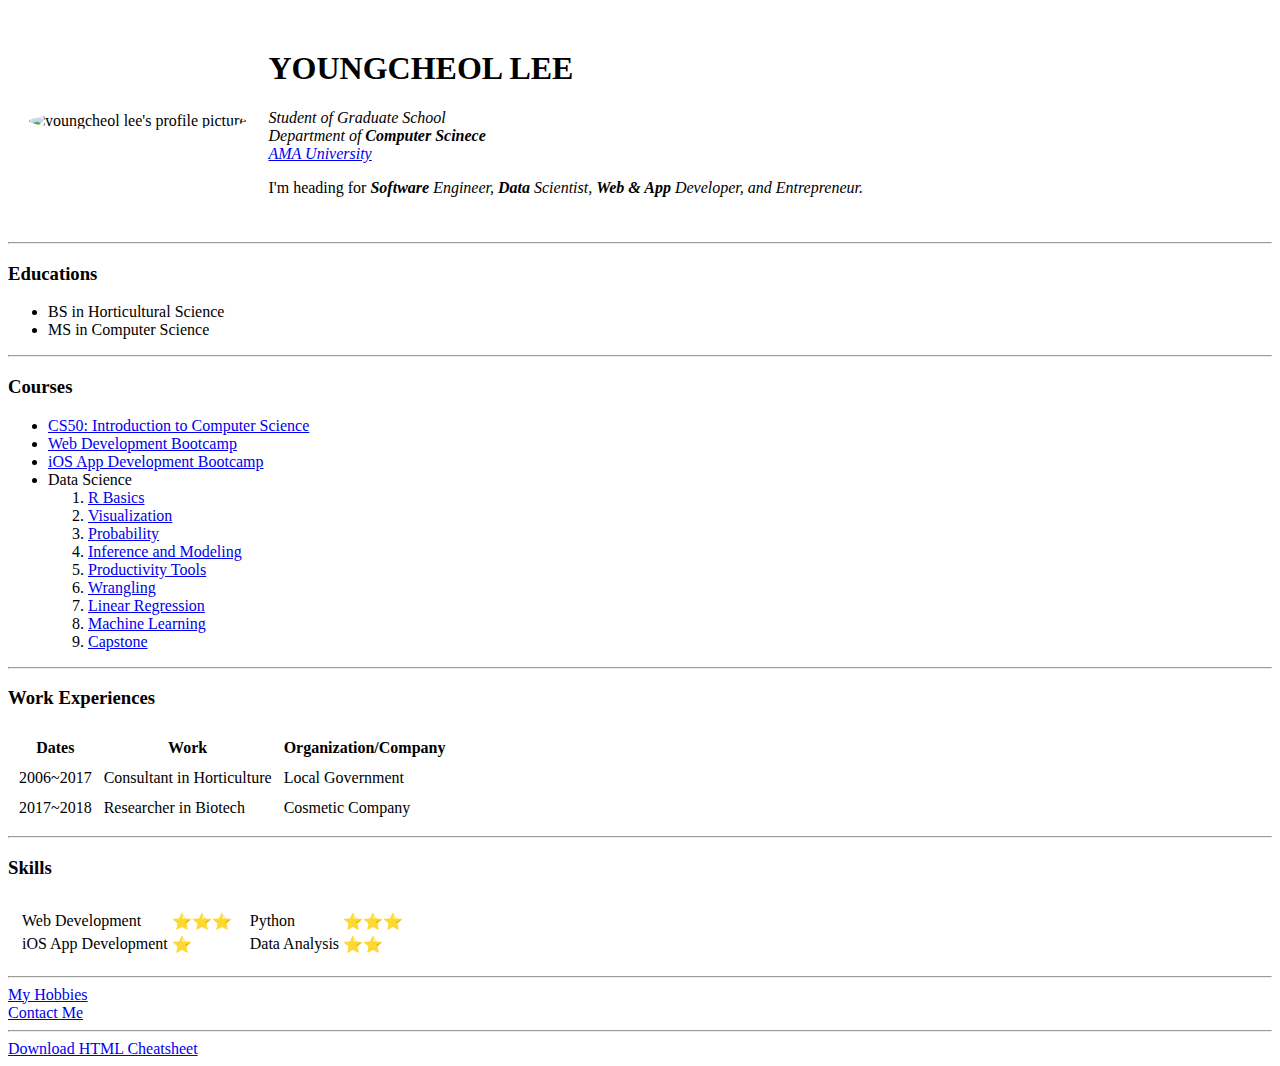
==== index.html @ 7352a7f9 "Add initial cv website files" ====
<!-- https://devdocs.io -->
<!-- https://w3schools.com -->
<!-- https://developer.mozilla.org -->

<!-- Standard HTML Boilerplate-->
<!DOCTYPE html>
<html lang="en" dir="ltr">

<head>
  <meta charset="utf-8">
  <meta name="description" content="this site is personal site to communicate other people.">
  <meta name="keywords" content="computer science, data science, software engineer, data scientist, web & app developer, entrepreneur, coding">
  <meta name="author" content="youngcheol lee">
  <meta name="viewport" content="width=device-width, initial-scale=1.0">
  <!-- Emoji: Command + Control + Space -->
  <title>😀Charlie's Personal Site</title>
  <style media="screen">
    img {
      border-radius: 50%;
    }
  </style>
</head>

<!-- http://www.cs.cornell.edu/home/kleinber -->
<!-- https://www.cs.dartmouth.edu/~thc -->
<!-- http://www.pascalvangemert.nl -->

<body>
  <!-- emphasis tag,  italic tag -->
  <!-- strong tag, bold tag -->
  <!-- If there's something wrong in internet or LinkedIn
    <img src="image/my-profile.jpg" alt="youngcheol lee's profile picture">
  -->
  <table cellspacing="20">
    <tr>
      <td>
        <img src="https://media.licdn.com/dms/image/C5603AQHCcxmlWRxB-g/profile-displayphoto-shrink_200_200/0?e=1580342400&v=beta&t=LBIswtVEXvwyMuRIErjGG1uMNHZxgONNklTyTiClS54" alt="youngcheol lee's profile picture">
      </td>
      <td>
        <h1>YOUNGCHEOL LEE</h1>
        <p>
          <i>
            Student of Graduate School <br>
            Department of <b>Computer Scinece</b> <br>
            <!-- HTML Element, HTML Attribute="Link Destination", Link Text -->
            <a href="http://www.ama.edu.ph/">AMA University</a> <br>
          </i>
        </p>
        <p>
          I'm heading for
          <em>
            <strong>Software</strong> Engineer,
            <strong>Data</strong> Scientist,
            <strong>Web & App</strong> Developer, and Entrepreneur. <br>
          </em>
        </p>
      </td>
    </tr>
  </table>

  <hr>

  <h3>Educations</h3>
  <ul>
    <li>BS in Horticultural Science</li>
    <li>MS in Computer Science</li>
  </ul>

  <hr>

  <h3>Courses</h3>
  <ul>
    <li><a href="https://online-learning.harvard.edu/course/cs50-introduction-computer-science?delta=0">
        CS50: Introduction to Computer Science</a></li>
    <li><a href="https://www.udemy.com/share/1013gGCUoSdlhXRHg=/">
        Web Development Bootcamp</a></li>
    <li><a href="https://www.udemy.com/share/101WsWCUoSdlhXRHg=/">
        iOS App Development Bootcamp</a></li>
    <li>Data Science</li>
    <ol>
      <li><a href="https://www.edx.org/course/data-science-r-basics">
          R Basics</a></li>
      <li><a href="https://www.edx.org/course/data-science-visualization">
          Visualization</a></li>
      <li><a href="https://www.edx.org/course/data-science-probability">
          Probability</a></li>
      <li><a href="https://www.edx.org/course/data-science-inference-and-modeling">
          Inference and Modeling</a></li>
      <li><a href="https://www.edx.org/course/data-science-productivity-tools">
          Productivity Tools</a></li>
      <li><a href="https://www.edx.org/course/data-science-wrangling">
          Wrangling</a></li>
      <li><a href="https://www.edx.org/course/data-science-linear-regression">
          Linear Regression</a></li>
      <li><a href="https://www.edx.org/course/data-science-machine-learning">
          Machine Learning</a></li>
      <li><a href="https://www.edx.org/course/data-science-capstone">
          Capstone</a></li>
    </ol>
  </ul>

  <hr>

  <h3>Work Experiences</h3>
  <table cellspacing="10">
    <thead>
      <tr>
        <th>Dates</th>
        <th>Work</th>
        <th>Organization/Company</th>
      </tr>
    </thead>
    <tbody>
      <tr>
        <td>2006~2017</td>
        <td>Consultant in Horticulture</td>
        <td>Local Government</td>
      </tr>
      <tr>
        <td>2017~2018</td>
        <td>Researcher in Biotech</td>
        <td>Cosmetic Company</td>
      </tr>
    </tbody>
    <tfoot>
      <!-- ... -->
    </tfoot>
  </table>

  <hr>

  <h3>Skills</h3>
  <table cellspacing="10">
    <tr>
      <td>
        <!-- Nested Table -->
        <table>
          <tr>
            <td>Web Development</td>
            <td>⭐️⭐️⭐️</td>
          </tr>
          <tr>
            <td>iOS App Development</td>
            <td>⭐️</td>
          </tr>
        </table>
      </td>
      <td>
        <!-- Nested Table -->
        <table>
          <tr>
            <td>Python</td>
            <td>⭐️⭐️⭐️</td>
          </tr>
          <tr>
            <td>Data Analysis</td>
            <td>⭐️⭐️</td>
          </tr>
        </table>
      </td>
    </tr>
  </table>

  <!-- Or just simply like this
  <table cellspacing="10">
    <tr>
      <td>Web Development</td>
      <td>⭐️⭐️⭐️</td>
    </tr>
    <tr>
      <td>iOS App Development</td>
      <td>⭐️</td>
    </tr>
    <tr>
      <td>Python</td>
      <td>⭐️⭐️⭐️</td>
    </tr>
    <tr>
      <td>Data Analysis</td>
      <td>⭐️⭐️</td>
    </tr>
  </table>
  -->

  <hr>

  <a href="hobbies.html">My Hobbies</a> <br>
  <a href="contact-me.html">Contact Me</a> <br>

  <hr>

  <a download href="https://web.stanford.edu/group/csp/cs21/htmlcheatsheet.pdf">
    Download HTML Cheatsheet</a>
</body>

</html>
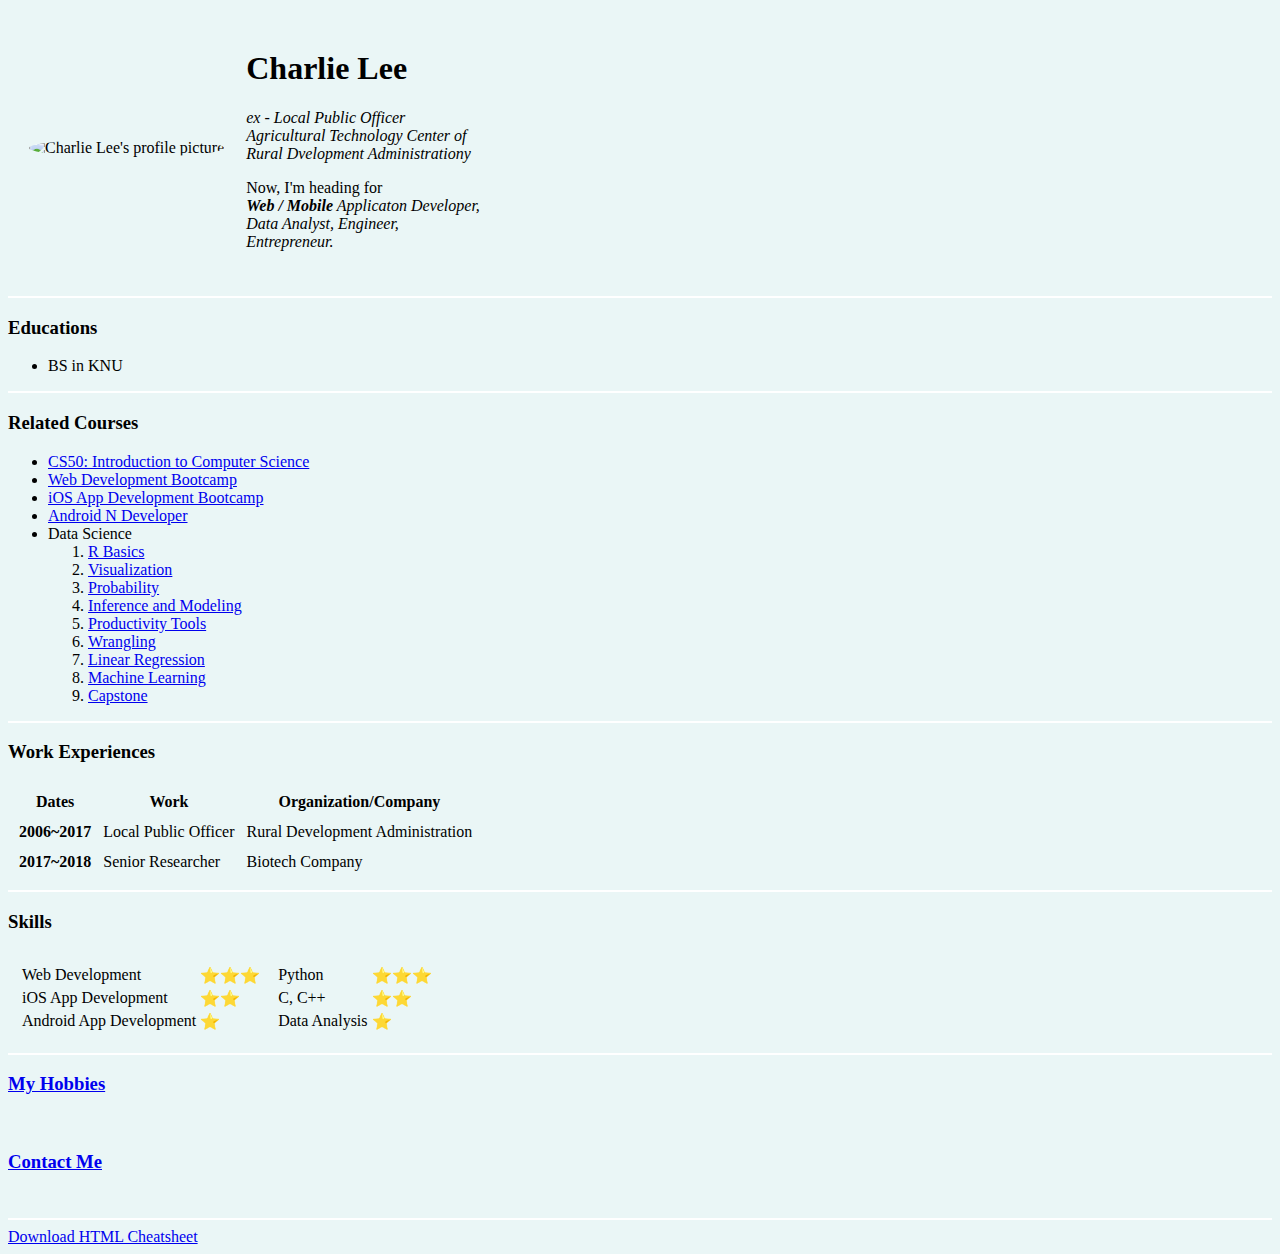
==== commit 3da5e2f7: "Renewal files" ====
--- a/index.html
+++ b/index.html
@@ -7,51 +7,82 @@
 <html lang="en" dir="ltr">
 
 <head>
+  <!-- http://www.fileformat.info/info/unicode/utf8.htm -->
+  <!-- http://www.fileformat.info/info/charset/UTF-8/list.htm -->
+  <!-- character set(encoding type): Unicode Transformation Format-->
   <meta charset="utf-8">
-  <meta name="description" content="this site is personal site to communicate other people.">
-  <meta name="keywords" content="computer science, data science, software engineer, data scientist, web & app developer, entrepreneur, coding">
-  <meta name="author" content="youngcheol lee">
+  <meta name="description" content="This is Charlie's first personal site.">
+  <meta name="keywords" content="web and mobile application development, data analysis">
+  <meta name="author" content="Charlie Lee">
   <meta name="viewport" content="width=device-width, initial-scale=1.0">
-  <!-- Emoji: Command + Control + Space -->
-  <title>😀Charlie's Personal Site</title>
   <style media="screen">
     img {
       border-radius: 50%;
     }
+
+    body {
+      background-color: #EAF6F6;
+    }
+
+    hr {
+      background-color: white;
+      border-style: none;
+      height: 2px;
+    }
   </style>
+  <!-- browser's CSS default values
+    ex) hr {
+          display: block;
+          margin-top: 0.5em;
+          margin-bottom: 0.5em;
+          margin-left: auto;
+          margin-right: auto;
+          border-style: inset;
+          border-width: 1px;
+        }  -->
+  <!-- https://www.w3schools.com/cssref/css_default_values.asp -->
+  <!-- https://developer.mozilla.org => keywords: "border-style" -->
+
+  <!-- Emoji: Command + Control + Space -->
+  <title>😄Charlie's Personal Site</title>
 </head>
 
+<!-- https://www.cs.dartmouth.edu/~thc/ -->
 <!-- http://www.cs.cornell.edu/home/kleinber -->
-<!-- https://www.cs.dartmouth.edu/~thc -->
-<!-- http://www.pascalvangemert.nl -->
 
 <body>
-  <!-- emphasis tag,  italic tag -->
-  <!-- strong tag, bold tag -->
-  <!-- If there's something wrong in internet or LinkedIn
-    <img src="image/my-profile.jpg" alt="youngcheol lee's profile picture">
-  -->
+  <!-- between 'body' and '>', style="background-color: #EAF6F6;" -->
+  <!-- https://developer.mozilla.org => keywords: "background-color", "color" -->
+  <!-- https://colorhunt.co/ -->
+
+  <!-- p(aragraph) element -->
+  <!-- i(nteresting), em(phasis) element -->
+  <!-- strong, b(old) element -->
+
+  <!-- If there's no image in "LinkedIn", "Twitter", or any other websites, here is local path
+    <img src="image/my-profile.jpg" alt="Charlie Lee's profile picture"> -->
+
   <table cellspacing="20">
     <tr>
       <td>
-        <img src="https://media.licdn.com/dms/image/C5603AQHCcxmlWRxB-g/profile-displayphoto-shrink_200_200/0?e=1580342400&v=beta&t=LBIswtVEXvwyMuRIErjGG1uMNHZxgONNklTyTiClS54" alt="youngcheol lee's profile picture">
-      </td>
-      <td>
-        <h1>YOUNGCHEOL LEE</h1>
+        <!-- HTML Element, HTML Attribute="Link Destination" -->
+        <img src="https://media-exp1.licdn.com/dms/image/C5603AQHCcxmlWRxB-g/profile-displayphoto-shrink_200_200/0?e=1597276800&v=beta&t=Y5cSP_bijudK-oRQJUnQjd_4sBwm4lcXs9NJpDLH5zU" alt="Charlie Lee's profile picture">
+      </td>
+      <td>
+        <h1>Charlie Lee</h1>
         <p>
           <i>
-            Student of Graduate School <br>
-            Department of <b>Computer Scinece</b> <br>
-            <!-- HTML Element, HTML Attribute="Link Destination", Link Text -->
-            <a href="http://www.ama.edu.ph/">AMA University</a> <br>
+            ex - Local Public Officer<br>
+            Agricultural Technology Center of<br>
+            Rural Dvelopment Administrationy
           </i>
         </p>
         <p>
-          I'm heading for
+          Now, I'm heading for<br>
           <em>
-            <strong>Software</strong> Engineer,
-            <strong>Data</strong> Scientist,
-            <strong>Web & App</strong> Developer, and Entrepreneur. <br>
+            <strong>Web / Mobile</strong> Applicaton Developer,<br>
+            <b></b>Data</b> Analyst, Engineer,<br>
+            Entrepreneur.
           </em>
         </p>
       </td>
@@ -62,20 +93,25 @@
 
   <h3>Educations</h3>
   <ul>
-    <li>BS in Horticultural Science</li>
-    <li>MS in Computer Science</li>
+    <li>BS in KNU</li>
   </ul>
 
   <hr>
 
-  <h3>Courses</h3>
+  <!-- u(nordered) l(ist), o(rdered) l(ist) element -->
+  <!-- li(st) element -->
+  <!-- a(nchor) element, h(yper) ref(erence) attribute -->
+  <h3>Related Courses</h3>
   <ul>
+    <!-- HTML Element, HTML Attribute="Link Destination", Link Text -->
     <li><a href="https://online-learning.harvard.edu/course/cs50-introduction-computer-science?delta=0">
         CS50: Introduction to Computer Science</a></li>
     <li><a href="https://www.udemy.com/share/1013gGCUoSdlhXRHg=/">
         Web Development Bootcamp</a></li>
     <li><a href="https://www.udemy.com/share/101WsWCUoSdlhXRHg=/">
         iOS App Development Bootcamp</a></li>
+    <li><a href="https://www.udemy.com/course/complete-android-n-developer-course/">
+        Android N Developer</a></li>
     <li>Data Science</li>
     <ol>
       <li><a href="https://www.edx.org/course/data-science-r-basics">
@@ -101,6 +137,8 @@
 
   <hr>
 
+  <!-- t(able) h(ead), t(able) d(ata) element in t(able) r(ow) element-->
+  <!-- t(able) head, t(able) body, t(able) foot element in table element -->
   <h3>Work Experiences</h3>
   <table cellspacing="10">
     <thead>
@@ -112,14 +150,14 @@
     </thead>
     <tbody>
       <tr>
-        <td>2006~2017</td>
-        <td>Consultant in Horticulture</td>
-        <td>Local Government</td>
+        <th>2006~2017</th>
+        <td>Local Public Officer</td>
+        <td>Rural Development Administration</td>
       </tr>
       <tr>
-        <td>2017~2018</td>
-        <td>Researcher in Biotech</td>
-        <td>Cosmetic Company</td>
+        <th>2017~2018</th>
+        <td>Senior Researcher</td>
+        <td>Biotech Company</td>
       </tr>
     </tbody>
     <tfoot>
@@ -141,6 +179,10 @@
           </tr>
           <tr>
             <td>iOS App Development</td>
+            <td>⭐️⭐️</td>
+          </tr>
+          <tr>
+            <td>Android App Development</td>
             <td>⭐️</td>
           </tr>
         </table>
@@ -153,22 +195,30 @@
             <td>⭐️⭐️⭐️</td>
           </tr>
           <tr>
+            <td>C, C++</td>
+            <td>⭐️⭐️</td>
+          </tr>
+          <tr>
             <td>Data Analysis</td>
-            <td>⭐️⭐️</td>
+            <td>⭐️</td>
           </tr>
         </table>
       </td>
     </tr>
   </table>
 
-  <!-- Or just simply like this
-  <table cellspacing="10">
+  <!-- Or simply like this
+  <table cellspacing="20">
     <tr>
       <td>Web Development</td>
       <td>⭐️⭐️⭐️</td>
     </tr>
     <tr>
       <td>iOS App Development</td>
+      <td>⭐️⭐️</td>
+    </tr>
+    <tr>
+      <td>Android App Development</td>
       <td>⭐️</td>
     </tr>
     <tr>
@@ -176,16 +226,24 @@
       <td>⭐️⭐️⭐️</td>
     </tr>
     <tr>
+      <td>C, C++</td>
+      <td>⭐️⭐️</td>
+    </tr>
+    <tr>
       <td>Data Analysis</td>
-      <td>⭐️⭐️</td>
+      <td>⭐️</td>
     </tr>
   </table>
   -->
 
   <hr>
 
-  <a href="hobbies.html">My Hobbies</a> <br>
-  <a href="contact-me.html">Contact Me</a> <br>
+  <a href="hobbies.html">
+    <h3>My Hobbies</h3>
+  </a> <br>
+  <a href="contact-me.html">
+    <h3>Contact Me</h3>
+  </a> <br>
 
   <hr>
 
@@ -193,4 +251,4 @@
     Download HTML Cheatsheet</a>
 </body>
 
-</html>+</html>
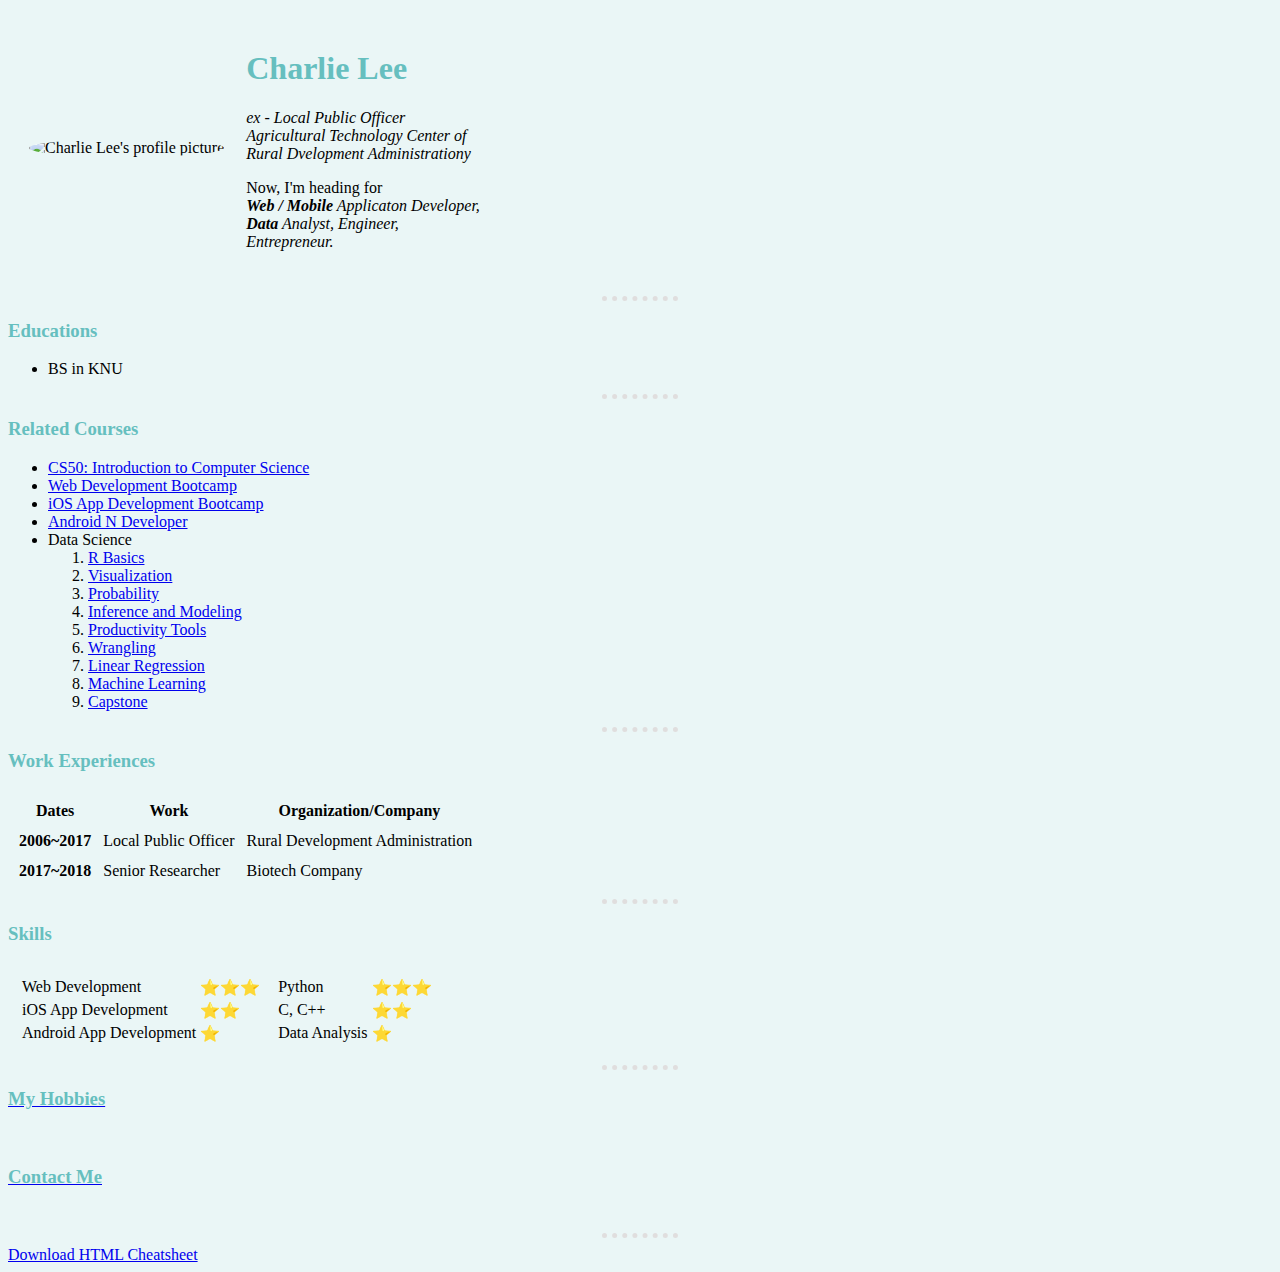
==== commit 1dc17308: "Update files" ====
--- a/index.html
+++ b/index.html
@@ -15,33 +15,8 @@
   <meta name="keywords" content="web and mobile application development, data analysis">
   <meta name="author" content="Charlie Lee">
   <meta name="viewport" content="width=device-width, initial-scale=1.0">
-  <style media="screen">
-    img {
-      border-radius: 50%;
-    }
-
-    body {
-      background-color: #EAF6F6;
-    }
-
-    hr {
-      background-color: white;
-      border-style: none;
-      height: 2px;
-    }
-  </style>
-  <!-- browser's CSS default values
-    ex) hr {
-          display: block;
-          margin-top: 0.5em;
-          margin-bottom: 0.5em;
-          margin-left: auto;
-          margin-right: auto;
-          border-style: inset;
-          border-width: 1px;
-        }  -->
-  <!-- https://www.w3schools.com/cssref/css_default_values.asp -->
-  <!-- https://developer.mozilla.org => keywords: "border-style" -->
+  <!-- rel(ationship), h(ypertext) ref(erence) attrubute-->
+  <link rel="stylesheet" href="css/styles.css">
 
   <!-- Emoji: Command + Control + Space -->
   <title>😄Charlie's Personal Site</title>
@@ -52,8 +27,9 @@
 
 <body>
   <!-- between 'body' and '>', style="background-color: #EAF6F6;" -->
-  <!-- https://developer.mozilla.org => keywords: "background-color", "color" -->
+  <!-- "featured color" around the css property's value : "pigments package" for Atom Editor -->
   <!-- https://colorhunt.co/ -->
+  <!-- https://developer.mozilla.org => keywords: "background-color", "color", "border-style", "height", "width"... -->
 
   <!-- p(aragraph) element -->
   <!-- i(nteresting), em(phasis) element -->
@@ -66,7 +42,7 @@
     <tr>
       <td>
         <!-- HTML Element, HTML Attribute="Link Destination" -->
-        <img src="https://media-exp1.licdn.com/dms/image/C5603AQHCcxmlWRxB-g/profile-displayphoto-shrink_200_200/0?e=1597276800&v=beta&t=Y5cSP_bijudK-oRQJUnQjd_4sBwm4lcXs9NJpDLH5zU" alt="Charlie Lee's profile picture">
+        <img style="border-radius: 50%;" src="https://media-exp1.licdn.com/dms/image/C5603AQHCcxmlWRxB-g/profile-displayphoto-shrink_200_200/0?e=1597276800&v=beta&t=Y5cSP_bijudK-oRQJUnQjd_4sBwm4lcXs9NJpDLH5zU" alt="Charlie Lee's profile picture">
       </td>
       <td>
         <h1>Charlie Lee</h1>
@@ -81,7 +57,7 @@
           Now, I'm heading for<br>
           <em>
             <strong>Web / Mobile</strong> Applicaton Developer,<br>
-            <b></b>Data</b> Analyst, Engineer,<br>
+            <b>Data</b> Analyst, Engineer,<br>
             Entrepreneur.
           </em>
         </p>
@@ -100,7 +76,7 @@
 
   <!-- u(nordered) l(ist), o(rdered) l(ist) element -->
   <!-- li(st) element -->
-  <!-- a(nchor) element, h(yper) ref(erence) attribute -->
+  <!-- a(nchor) element, h(ypertext) ref(erence) attribute -->
   <h3>Related Courses</h3>
   <ul>
     <!-- HTML Element, HTML Attribute="Link Destination", Link Text -->
--- a/css/styles.css
+++ b/css/styles.css
@@ -0,0 +1,33 @@
+/* browser's CSS default values : example
+  hr {
+    display: block;
+    margin-top: 0.5em;
+    margin-bottom: 0.5em;
+    margin-left: auto;
+    margin-right: auto;
+    border-style: inset;
+    border-width: 1px;
+      }
+  https://www.w3schools.com/cssref/css_default_values.asp */
+body {
+  /* selecting from https://colorhunt.co/ */
+  /* property : value */
+  background-color: #EAF6F6;
+}
+
+hr {
+  /* 1. first configuration */
+  /* background-color: white;
+  border-style: none;
+  height: 3px; */
+  /* 2. clone this website's hr -> http://seanhalpin.io/ */
+  border-color: #e0dede;
+  border-style: none;
+  border-top-style: dotted;
+  border-width: 5px;
+  width: 6%;
+}
+
+h1, h2, h3{
+  color: #66BFBF ;
+}
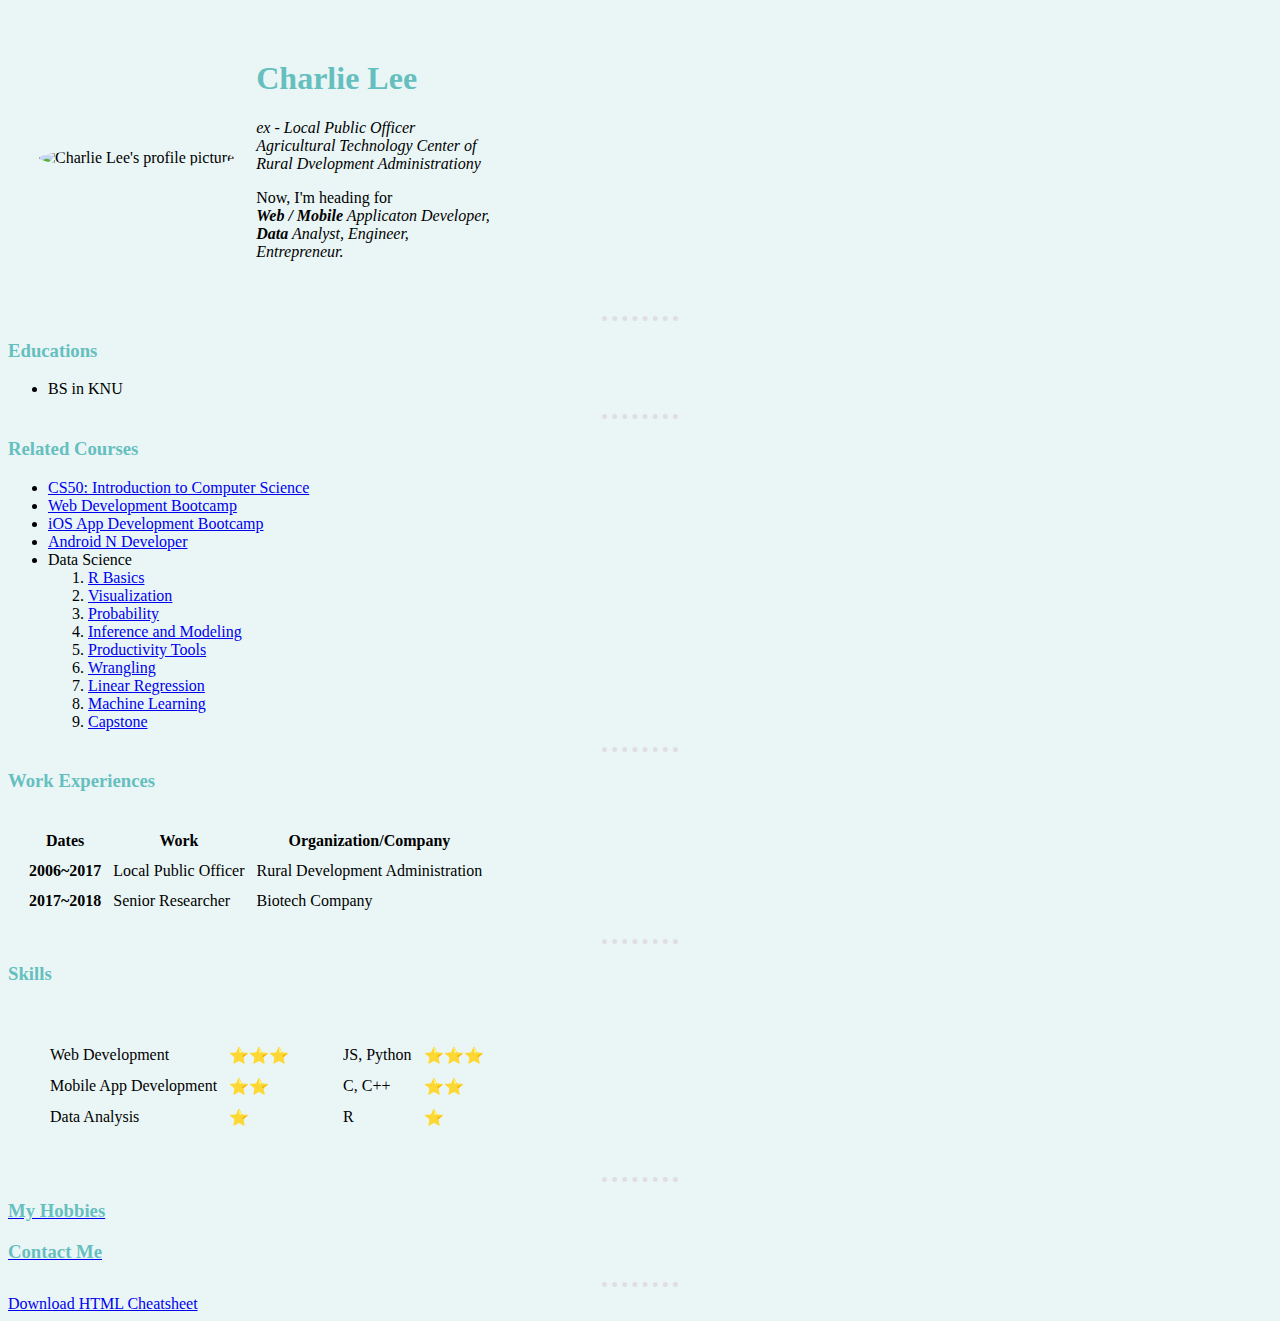
==== commit 45197689: "Update cv_personalsite" ====
--- a/index.html
+++ b/index.html
@@ -4,22 +4,25 @@
 
 <!-- Standard HTML Boilerplate-->
 <!DOCTYPE html>
+<!-- lang(uage): "ko" or "en", dir(ection): l(eft)t(o)r(ight)-->
 <html lang="en" dir="ltr">
 
 <head>
   <!-- http://www.fileformat.info/info/unicode/utf8.htm -->
   <!-- http://www.fileformat.info/info/charset/UTF-8/list.htm -->
-  <!-- character set(encoding type): Unicode Transformation Format-->
+  <!-- char(acter) set [codec type]: Unicode Transformation Format-->
   <meta charset="utf-8">
-  <meta name="description" content="This is Charlie's first personal site.">
+  <!-- meta(data) => name(& content): "description, keywords, author" are important for SEO, etc: "viewport"-->
+  <meta name="description" content="This is Charlie Lee's first personal site.">
   <meta name="keywords" content="web and mobile application development, data analysis">
   <meta name="author" content="Charlie Lee">
   <meta name="viewport" content="width=device-width, initial-scale=1.0">
-  <!-- rel(ationship), h(ypertext) ref(erence) attrubute-->
+  <!-- link => rel(ationship), h(ypertext)ref(erence) attribute-->
   <link rel="stylesheet" href="css/styles.css">
+  <link rel="icon" href="image/personalSiteFavicon.ico">
 
   <!-- Emoji: Command + Control + Space -->
-  <title>😄Charlie's Personal Site</title>
+  <title>Charlie's Personal Site</title>
 </head>
 
 <!-- https://www.cs.dartmouth.edu/~thc/ -->
@@ -38,11 +41,12 @@
   <!-- If there's no image in "LinkedIn", "Twitter", or any other websites, here is local path
     <img src="image/my-profile.jpg" alt="Charlie Lee's profile picture"> -->
 
-  <table cellspacing="20">
+  <table class="profile-border">
     <tr>
       <td>
         <!-- HTML Element, HTML Attribute="Link Destination" -->
-        <img style="border-radius: 50%;" src="https://media-exp1.licdn.com/dms/image/C5603AQHCcxmlWRxB-g/profile-displayphoto-shrink_200_200/0?e=1597276800&v=beta&t=Y5cSP_bijudK-oRQJUnQjd_4sBwm4lcXs9NJpDLH5zU" alt="Charlie Lee's profile picture">
+        <!-- s(ou)rc(e): path to image,  alt(ernate): alternate text for the image -->
+        <img class="circular" src="https://media-exp1.licdn.com/dms/image/C5603AQHCcxmlWRxB-g/profile-displayphoto-shrink_200_200/0?e=1597276800&v=beta&t=Y5cSP_bijudK-oRQJUnQjd_4sBwm4lcXs9NJpDLH5zU" alt="Charlie Lee's profile picture">
       </td>
       <td>
         <h1>Charlie Lee</h1>
@@ -64,7 +68,7 @@
       </td>
     </tr>
   </table>
-
+  <!-- h(orizontal) r(ule) -->
   <hr>
 
   <h3>Educations</h3>
@@ -116,7 +120,7 @@
   <!-- t(able) h(ead), t(able) d(ata) element in t(able) r(ow) element-->
   <!-- t(able) head, t(able) body, t(able) foot element in table element -->
   <h3>Work Experiences</h3>
-  <table cellspacing="10">
+  <table>
     <thead>
       <tr>
         <th>Dates</th>
@@ -144,7 +148,7 @@
   <hr>
 
   <h3>Skills</h3>
-  <table cellspacing="10">
+  <table>
     <tr>
       <td>
         <!-- Nested Table -->
@@ -154,11 +158,11 @@
             <td>⭐️⭐️⭐️</td>
           </tr>
           <tr>
-            <td>iOS App Development</td>
+            <td>Mobile App Development</td>
             <td>⭐️⭐️</td>
           </tr>
           <tr>
-            <td>Android App Development</td>
+            <td>Data Analysis</td>
             <td>⭐️</td>
           </tr>
         </table>
@@ -167,7 +171,7 @@
         <!-- Nested Table -->
         <table>
           <tr>
-            <td>Python</td>
+            <td>JS, Python</td>
             <td>⭐️⭐️⭐️</td>
           </tr>
           <tr>
@@ -175,7 +179,7 @@
             <td>⭐️⭐️</td>
           </tr>
           <tr>
-            <td>Data Analysis</td>
+            <td>R</td>
             <td>⭐️</td>
           </tr>
         </table>
@@ -216,10 +220,10 @@
 
   <a href="hobbies.html">
     <h3>My Hobbies</h3>
-  </a> <br>
+  </a>
   <a href="contact-me.html">
     <h3>Contact Me</h3>
-  </a> <br>
+  </a>
 
   <hr>
 
--- a/css/styles.css
+++ b/css/styles.css
@@ -1,14 +1,20 @@
-/* browser's CSS default values : example
-  hr {
-    display: block;
-    margin-top: 0.5em;
-    margin-bottom: 0.5em;
-    margin-left: auto;
-    margin-right: auto;
-    border-style: inset;
-    border-width: 1px;
-      }
+/* Box Model: margin, (background-color, background-image), border, padding, content */
+
+/* user agent stylesheet : Chrome browser's CSS default values
+  ex) hr {
+         display: block;
+         margin-top: 0.5em;
+         margin-bottom: 0.5em;
+         margin-left: auto;
+         margin-right: auto;
+         border-style: inset;
+         border-width: 1px;
+       }
   https://www.w3schools.com/cssref/css_default_values.asp */
+
+/* CSS basic */
+/* who?      what?     how?    */
+/* Selector {Property: Value;} */
 body {
   /* selecting from https://colorhunt.co/ */
   /* property : value */
@@ -20,7 +26,7 @@
   /* background-color: white;
   border-style: none;
   height: 3px; */
-  /* 2. clone this website's hr -> http://seanhalpin.io/ */
+  /* 2. clone this website => http://seanhalpin.io/ */
   border-color: #e0dede;
   border-style: none;
   border-top-style: dotted;
@@ -28,6 +34,21 @@
   width: 6%;
 }
 
-h1, h2, h3{
+h1, h2, h3 {
   color: #66BFBF ;
 }
+
+table {
+  /* border-spacing: modify gap between cell and cell in table */
+  border-spacing: 10px;
+  padding: 10px;
+}
+
+.profile-border {
+  border-spacing: 20px;
+}
+
+.circular {
+  border-radius: 100%;
+}
+/* 'display' property : none, block, inline, inline-block */
